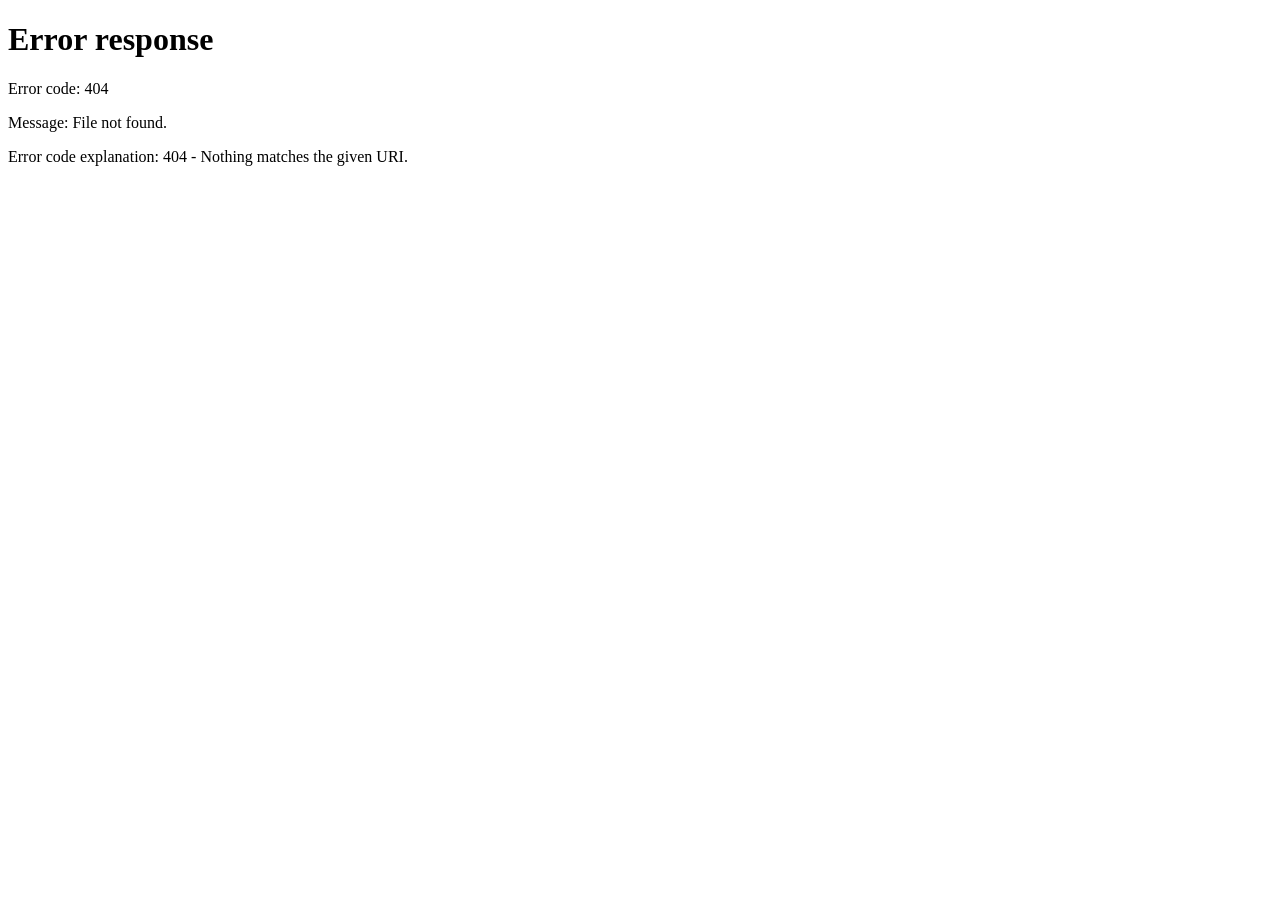
==== src/static/thefutureofvideogaming/index.html @ e71e0504 "add the greatest game of all time" ====
<!DOCTYPE html>
<html lang="en">
<head>
    <meta charset="UTF-8">
    <meta name="viewport" content="width=device-width, initial-scale=1.0">
    <title>Document</title>
    <link rel="stylesheet" href="style.css">
    <script src="script.js" type="module" defer></script>
    <script>
        if (!window.location.href.endsWith("/")) {
            window.location.href = "thefutureofvideogaming/"
        }
    </script>
</head>
<body>
    <canvas id="game_canvas" width="960" height="640"></canvas>
    <div id="debug_info_container">
        <div id="debug_info"></div>
    </div>
</body>
</html>
---- src/static/thefutureofvideogaming/style.css ----
body {
    margin: 0;
    height: 100vh;
    display: flex;
    flex-direction: column;
    justify-content: center;
    align-items: center;
}

#game_canvas {
    border-style: solid;
    image-rendering: pixelated;
}

#debug_info_container {
    position: relative;
    width: 100%;
}

#debug_info {
    position: absolute;
    top: 10px;
    width: 100%;
    font-family: Arial, Helvetica, sans-serif;
    display: flex;
    flex-direction: column;
    align-items: center;
    span {
        width: 100%;
        display: flex;
        justify-content: center;
    }
}
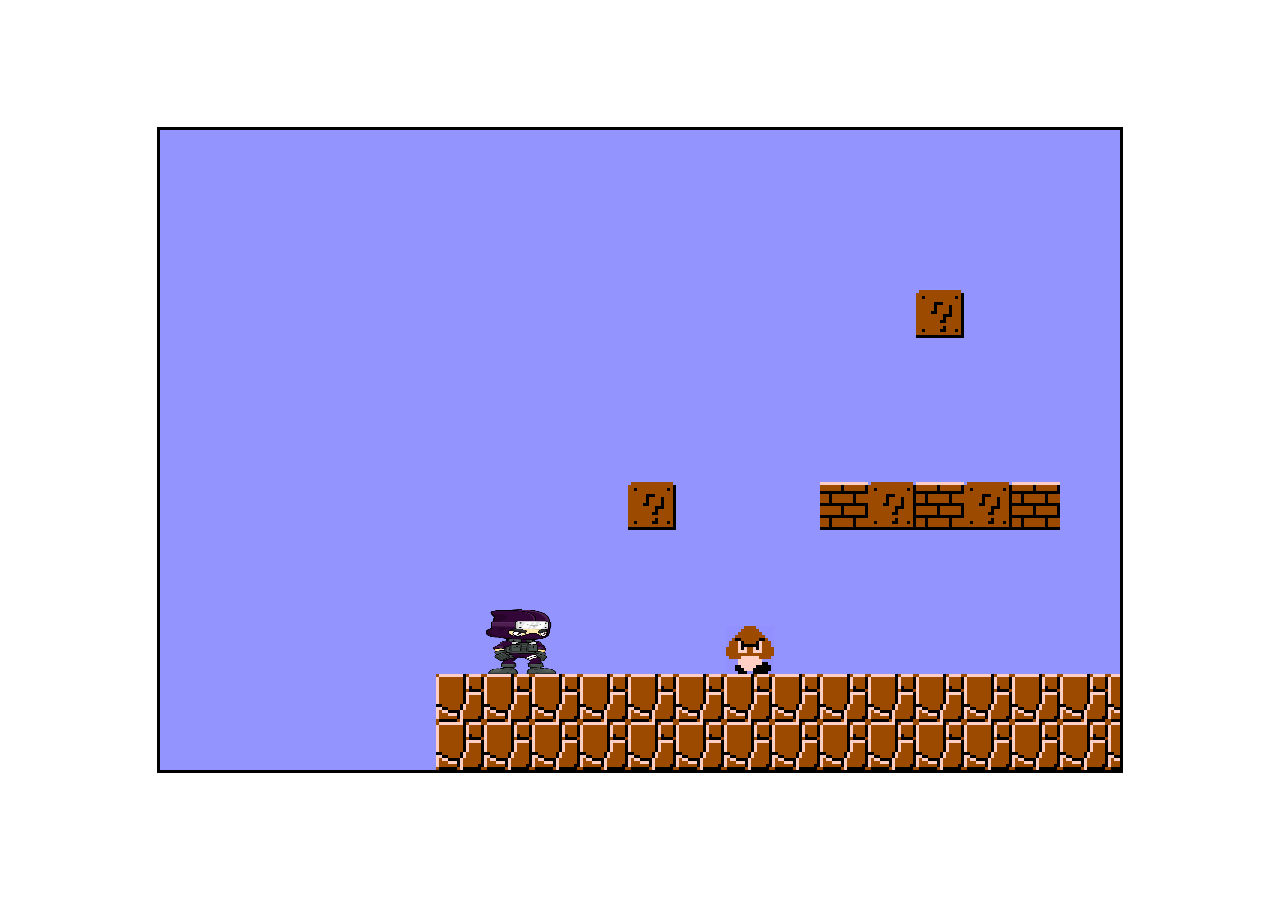
==== commit bbb119d8: "change redirect method" ====
--- a/src/static/thefutureofvideogaming/index.html
+++ b/src/static/thefutureofvideogaming/index.html
@@ -6,11 +6,6 @@
     <title>Document</title>
     <link rel="stylesheet" href="style.css">
     <script src="script.js" type="module" defer></script>
-    <script>
-        if (!window.location.href.endsWith("/")) {
-            window.location.href = "thefutureofvideogaming/"
-        }
-    </script>
 </head>
 <body>
     <canvas id="game_canvas" width="960" height="640"></canvas>
